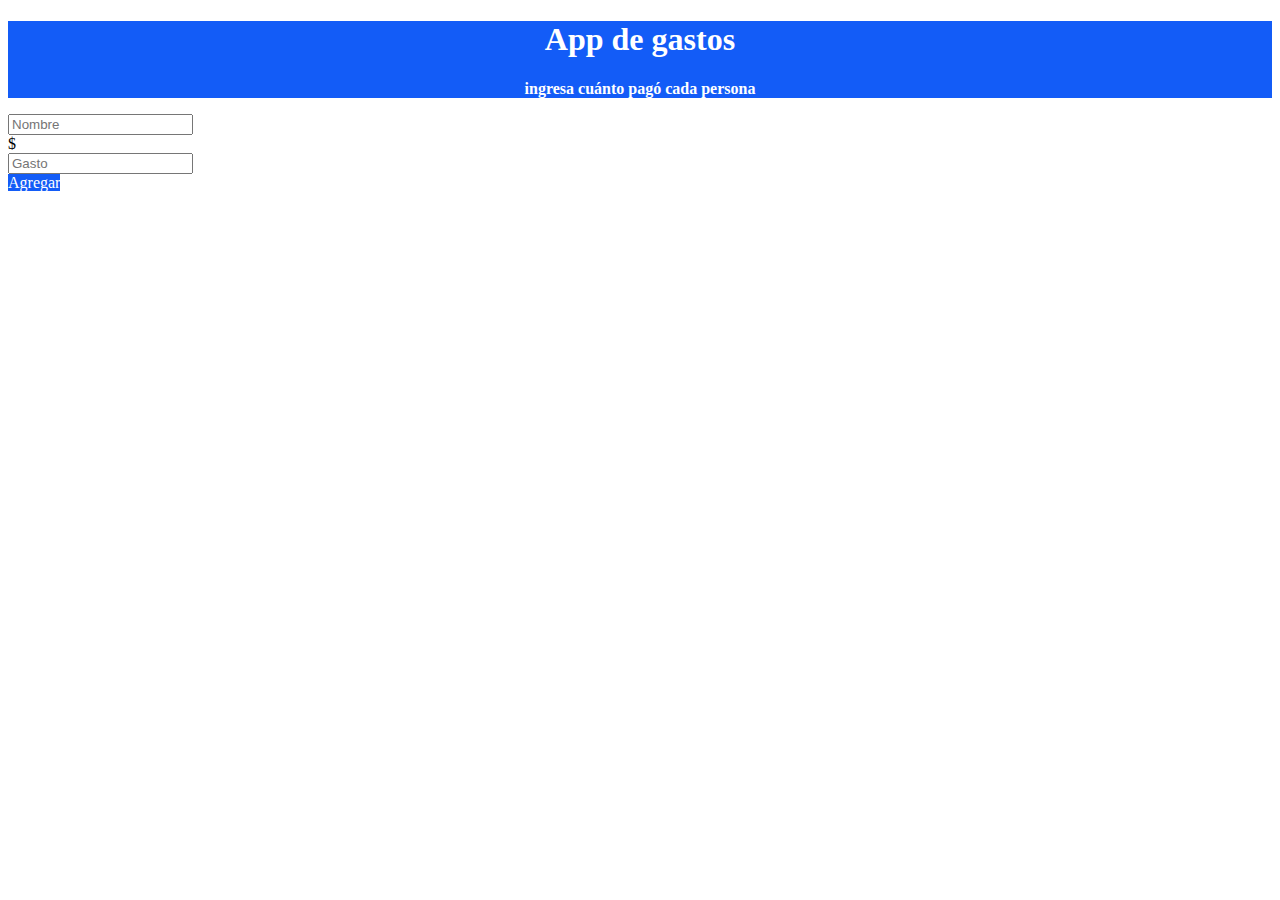
==== index.html @ c680c28f "Inicio, falta backend" ====
<!doctype html>
<html lang="en">
<head>
<!-- Required meta tags -->
<meta charset="utf-8">
<meta name="viewport" content="width=device-width, initial-scale=1, shrink-to-fit=no">

<!-- Bootstrap CSS -->
<link rel="stylesheet" href="https://cdn.jsdelivr.net/npm/bootstrap@4.6.1/dist/css/bootstrap.min.css" integrity="sha384-zCbKRCUGaJDkqS1kPbPd7TveP5iyJE0EjAuZQTgFLD2ylzuqKfdKlfG/eSrtxUkn" crossorigin="anonymous">
<link rel="stylesheet" href="/style.css">
<title>App de Gastos</title>
</head>

<body>
    <div id="cabeza" class="jumbotron">
        <h1 class="display-4 "><b>App de gastos</b></h1>
        <p class="lead"><b>ingresa cuánto pagó cada persona</b></p>
    </div>

    <div class="input-group mb-3">

        <!-- Nombre -->
        <input id="nombre" type="text" class="form-control" placeholder="Nombre" aria-label="Nombre" aria-describedby="button-addon2">

        <!-- Gasto -->
        <div class="input-group-prepend"><span class="input-group-text">$</span></div>
        <input id="gasto" type="number" class="form-control" min="0" placeholder="Gasto" aria-label="Gasto" aria-describedby="button-addon2">

        <!-- Agregar -->
        <div class="input-group-append">
            <a id="agregar" class="btn btn-outline-secondary" type="button" onclick="agregar()">Agregar</a>
        <!-- <button class="btn btn-outline-secondary" type="button" id="agregar">
            <a onclick="agregar()">Agregar</a>
        </button> -->
        </div>
    </div>

    <!-- Lista -->
    <div id="lista"></div>

    <!-- JavaScript -->
    <script src="./script.js"></script>
    <script src="https://cdn.jsdelivr.net/npm/jquery@3.5.1/dist/jquery.slim.min.js" integrity="sha384-DfXdz2htPH0lsSSs5nCTpuj/zy4C+OGpamoFVy38MVBnE+IbbVYUew+OrCXaRkfj" crossorigin="anonymous"></script>
    <script src="https://cdn.jsdelivr.net/npm/bootstrap@4.6.1/dist/js/bootstrap.bundle.min.js" integrity="sha384-fQybjgWLrvvRgtW6bFlB7jaZrFsaBXjsOMm/tB9LTS58ONXgqbR9W8oWht/amnpF" crossorigin="anonymous"></script>
  </body>
</html>
---- style.css ----
#cabeza {
    text-align: center; 
    background-color: #135CF7; 
    color: white;
}

#agregar {
    background-color: #135CF7; 
    color: white;
}

#agregar:hover {
    background-color: #B22534;
    transition: 0.4s;
}

#agregar:active {
    background-color: #B22534;
}

#agregar:focus {
    outline-color: transparent;
    outline-style:solid;
    box-shadow: 0 0 0 4px #EEA6AD;
    transition: 0.4s;
}
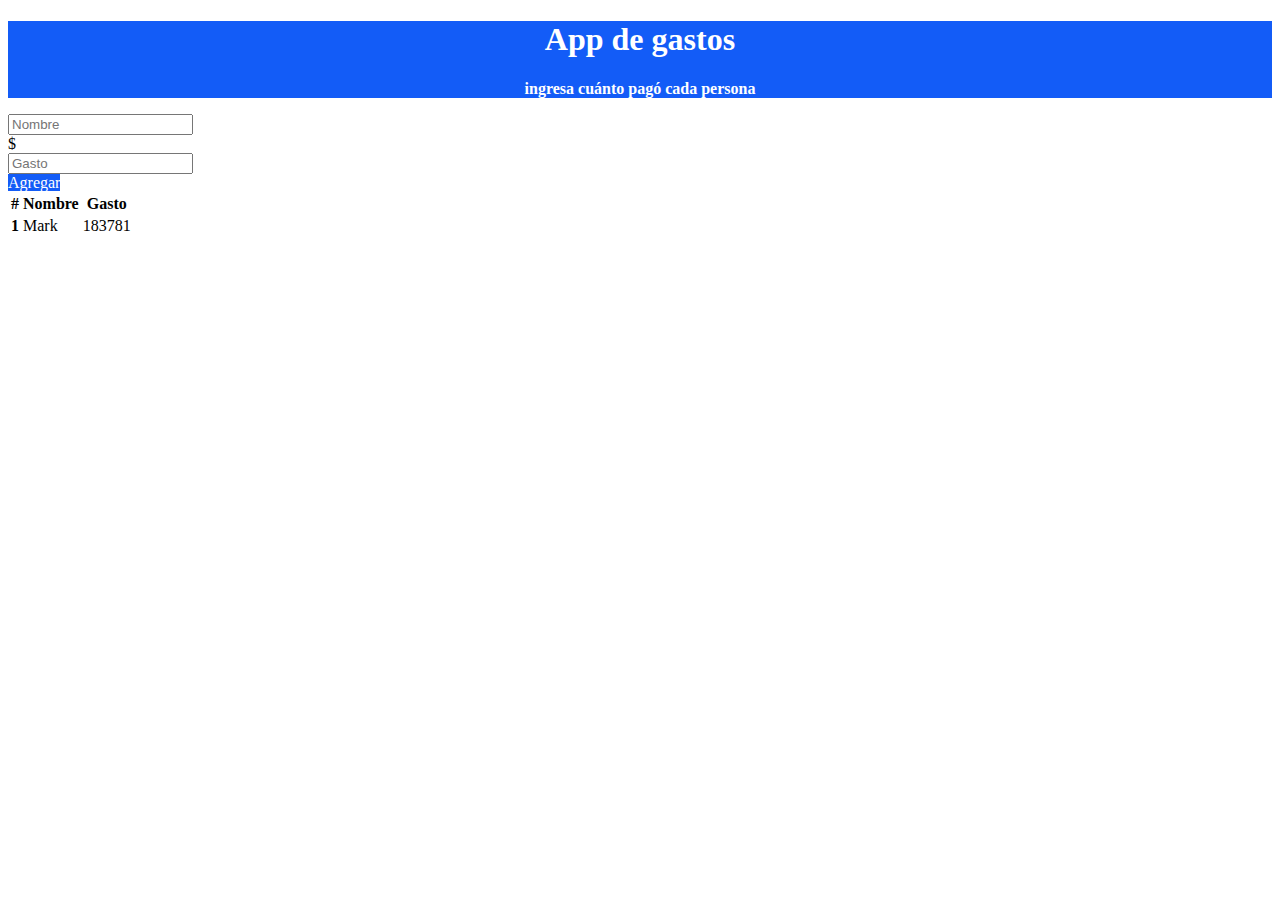
==== commit 610a9804: "Base" ====
--- a/index.html
+++ b/index.html
@@ -36,7 +36,34 @@
     </div>
 
     <!-- Lista -->
-    <div id="lista"></div>
+    <div id="list">
+        <!-- <table>
+            <tr><th>Nombre</th><th>Gasto</th></tr>
+            <tr><td id="lista-nombre"></td>
+                <td id="lista-gasto"></td"></tr>
+          </table> -->
+
+        <table class="table">
+        <thead><tr>
+            <th scope="col">#</th>
+            <th scope="col">Nombre</th>
+            <th scope="col">Gasto</th>
+        </tr></thead>
+        <!-- Tanda 1 -->
+        <tbody><tr>
+            <th scope="row">1</th>
+            <td>Mark</td>
+            <td>183781</td>
+        </tr></tbody>
+        <!-- Tanda 2 -->
+        <tbody><tr>
+            <th scope="row"></th>
+            <td id="nombre-a"></td>
+            <td id="gasto-a"></td>
+        </tr></tbody>
+
+        </table>
+    </div>
 
     <!-- JavaScript -->
     <script src="./script.js"></script>
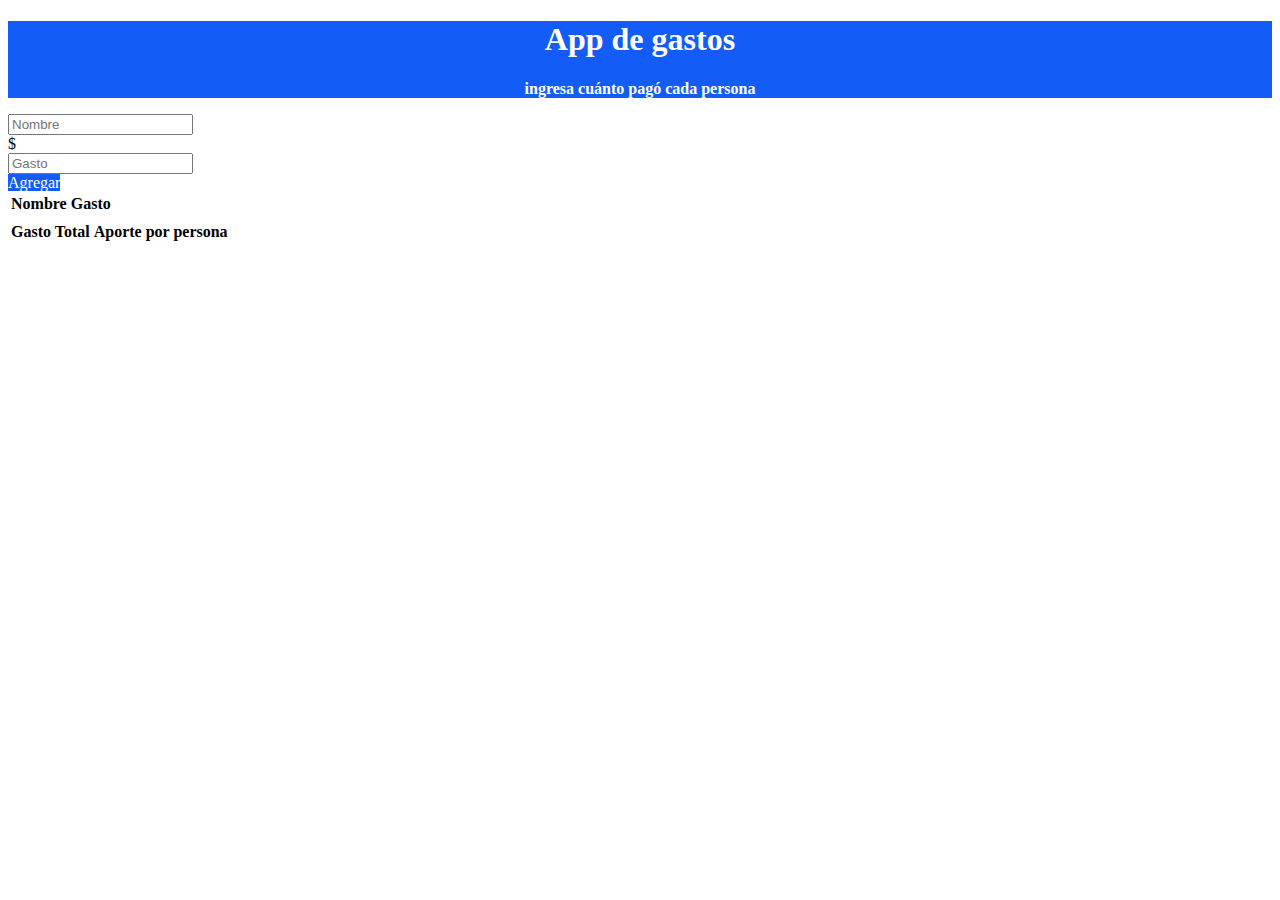
==== commit 65504697: "Corregir el promedio y gasto" ====
--- a/index.html
+++ b/index.html
@@ -28,42 +28,38 @@
 
         <!-- Agregar -->
         <div class="input-group-append">
-            <a id="agregar" class="btn btn-outline-secondary" type="button" onclick="agregar()">Agregar</a>
-        <!-- <button class="btn btn-outline-secondary" type="button" id="agregar">
-            <a onclick="agregar()">Agregar</a>
-        </button> -->
+            <a id="agregar" class="btn btn-outline-secondary" type="button" onclick="agregar('nombre-a', 'nombre'), agregar('gasto-a', 'gasto'), calcular('gasto','total','promedio')">Agregar</a>
         </div>
     </div>
 
     <!-- Lista -->
     <div id="list">
-        <!-- <table>
-            <tr><th>Nombre</th><th>Gasto</th></tr>
-            <tr><td id="lista-nombre"></td>
-                <td id="lista-gasto"></td"></tr>
-          </table> -->
-
         <table class="table">
         <thead><tr>
-            <th scope="col">#</th>
             <th scope="col">Nombre</th>
             <th scope="col">Gasto</th>
         </tr></thead>
         <!-- Tanda 1 -->
         <tbody><tr>
-            <th scope="row">1</th>
-            <td>Mark</td>
-            <td>183781</td>
-        </tr></tbody>
-        <!-- Tanda 2 -->
-        <tbody><tr>
-            <th scope="row"></th>
             <td id="nombre-a"></td>
             <td id="gasto-a"></td>
         </tr></tbody>
-
         </table>
     </div>
+
+    <div id="list">
+        <table class="table">
+        <thead><tr>
+            <th scope="col">Gasto Total</th>
+            <th scope="col">Aporte por persona</th>
+        </tr></thead>
+        <tbody><tr>
+            <td id="total"></td>
+            <td id="promedio"></td>
+        </tr></tbody>
+        </table>
+    </div>
+
 
     <!-- JavaScript -->
     <script src="./script.js"></script>
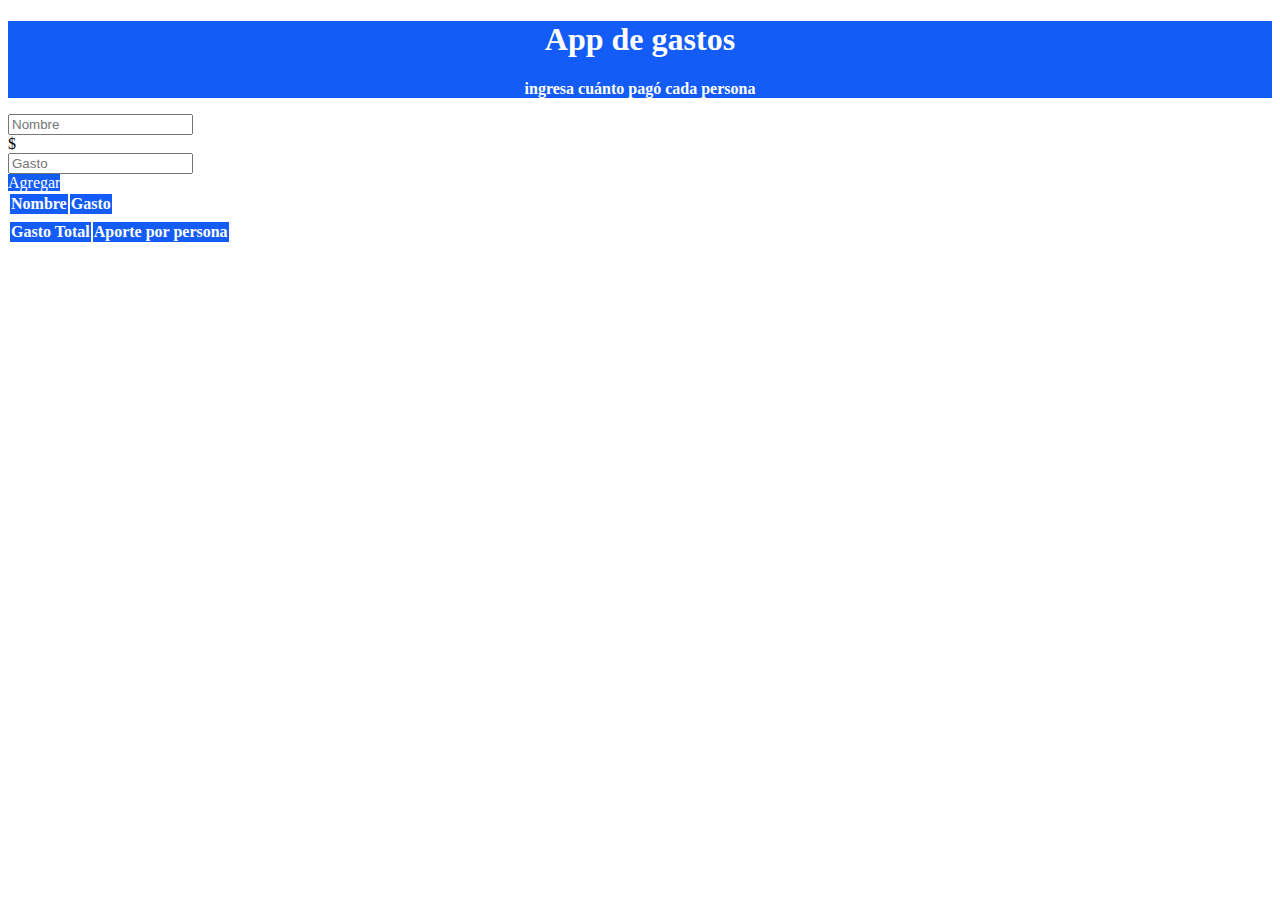
==== commit 271105cf: "Terminado" ====
--- a/index.html
+++ b/index.html
@@ -12,7 +12,7 @@
 </head>
 
 <body>
-    <div id="cabeza" class="jumbotron">
+    <div id="titular" class="jumbotron">
         <h1 class="display-4 "><b>App de gastos</b></h1>
         <p class="lead"><b>ingresa cuánto pagó cada persona</b></p>
     </div>
@@ -28,14 +28,15 @@
 
         <!-- Agregar -->
         <div class="input-group-append">
-            <a id="agregar" class="btn btn-outline-secondary" type="button" onclick="agregar('nombre-a', 'nombre'), agregar('gasto-a', 'gasto'), calcular('gasto','total','promedio')">Agregar</a>
+            <a id="agregar" class="btn btn-outline-secondary" type="button" 
+            onclick="agregar('nombre-a', 'nombre'), agregar('gasto-a', 'gasto'), calcular('gasto','total','promedio'), limpiar('nombre'), limpiar('gasto');">Agregar</a>
         </div>
     </div>
 
     <!-- Lista -->
     <div id="list">
-        <table class="table">
-        <thead><tr>
+        <table class="table table-striped table-hover table-bordered">
+        <thead id="titular"><tr class="bg-primary">
             <th scope="col">Nombre</th>
             <th scope="col">Gasto</th>
         </tr></thead>
@@ -48,8 +49,8 @@
     </div>
 
     <div id="list">
-        <table class="table">
-        <thead><tr>
+        <table class="table table-bordered">
+        <thead id="titular"><tr>
             <th scope="col">Gasto Total</th>
             <th scope="col">Aporte por persona</th>
         </tr></thead>
--- a/style.css
+++ b/style.css
@@ -1,11 +1,6 @@
-#cabeza {
+#agregar, #titular {
+    background-color: #135CF7; 
     text-align: center; 
-    background-color: #135CF7; 
-    color: white;
-}
-
-#agregar {
-    background-color: #135CF7; 
     color: white;
 }
 
